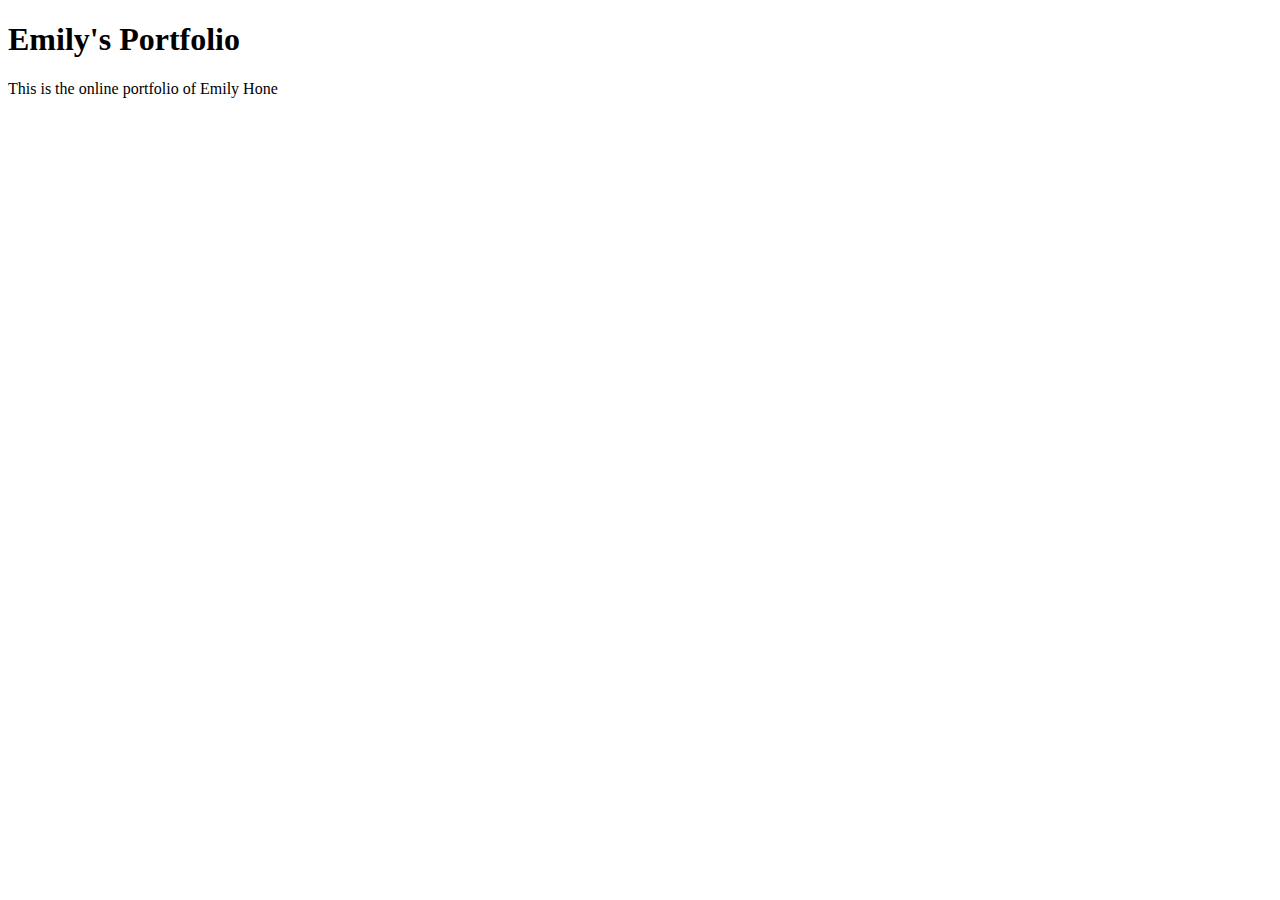
==== unit_1/index.html @ 93efeff6 "initial upload" ====
<!DOCTYPE html>
<html>
<head> <link rel="stylesheet" type="text/css" href"css/style.css"> </head>
<title>Emily's Portfolio</title>
<body>
	<h1>Emily's Portfolio</h1>
	<p>This is the online portfolio of Emily Hone
</body>
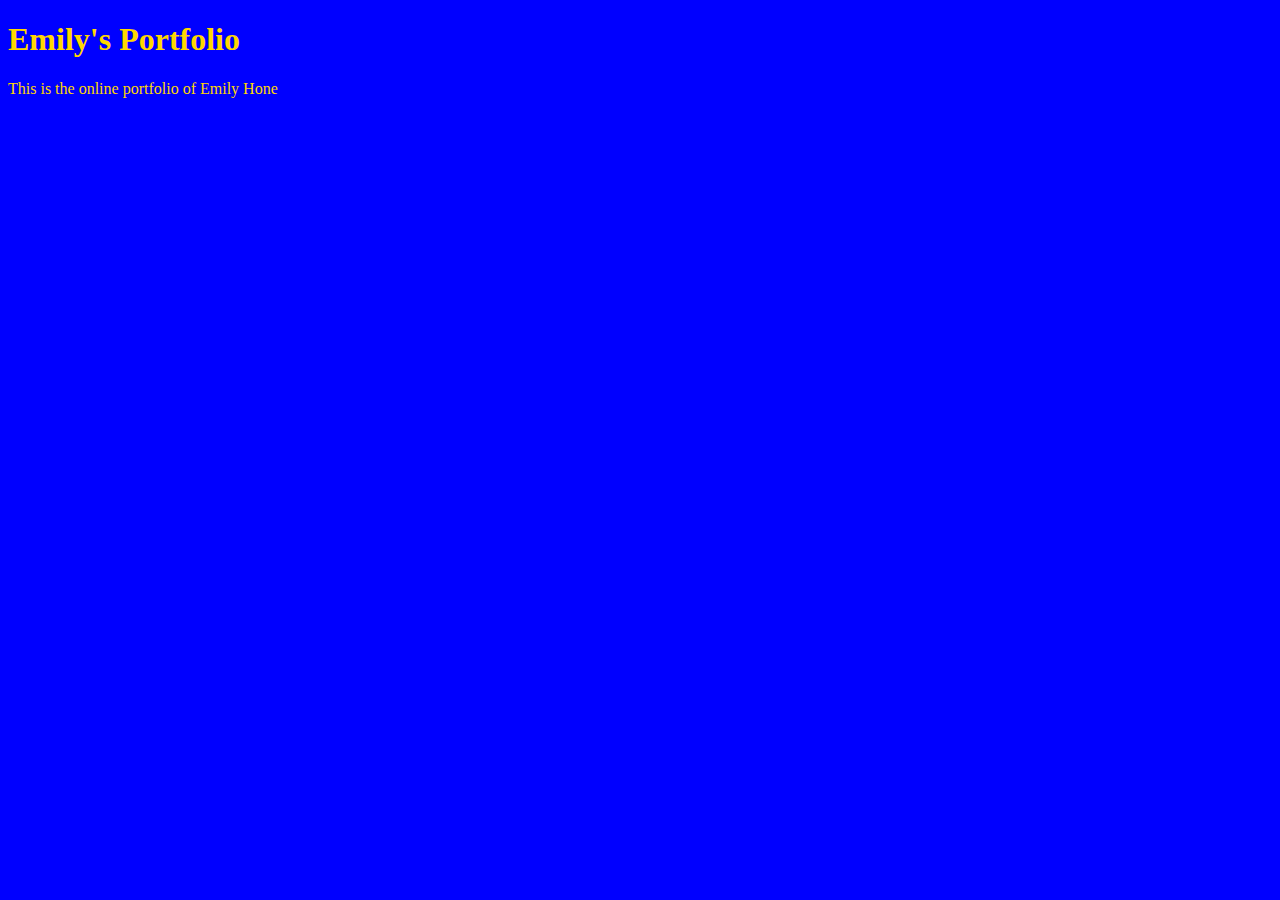
==== commit b04b544c: "it was an equal sign all along" ====
--- a/unit_1/index.html
+++ b/unit_1/index.html
@@ -1,6 +1,6 @@
 <!DOCTYPE html>
 <html>
-<head> <link rel="stylesheet" type="text/css" href"css/style.css"> </head>
+<head> <link rel="stylesheet" type="text/css" href="css/style.css"> </head>
 <title>Emily's Portfolio</title>
 <body>
 	<h1>Emily's Portfolio</h1>
--- a/unit_1/css/style.css
+++ b/unit_1/css/style.css
@@ -0,0 +1,2 @@
+body {background-color: blue;}
+h1, p {color: gold;}